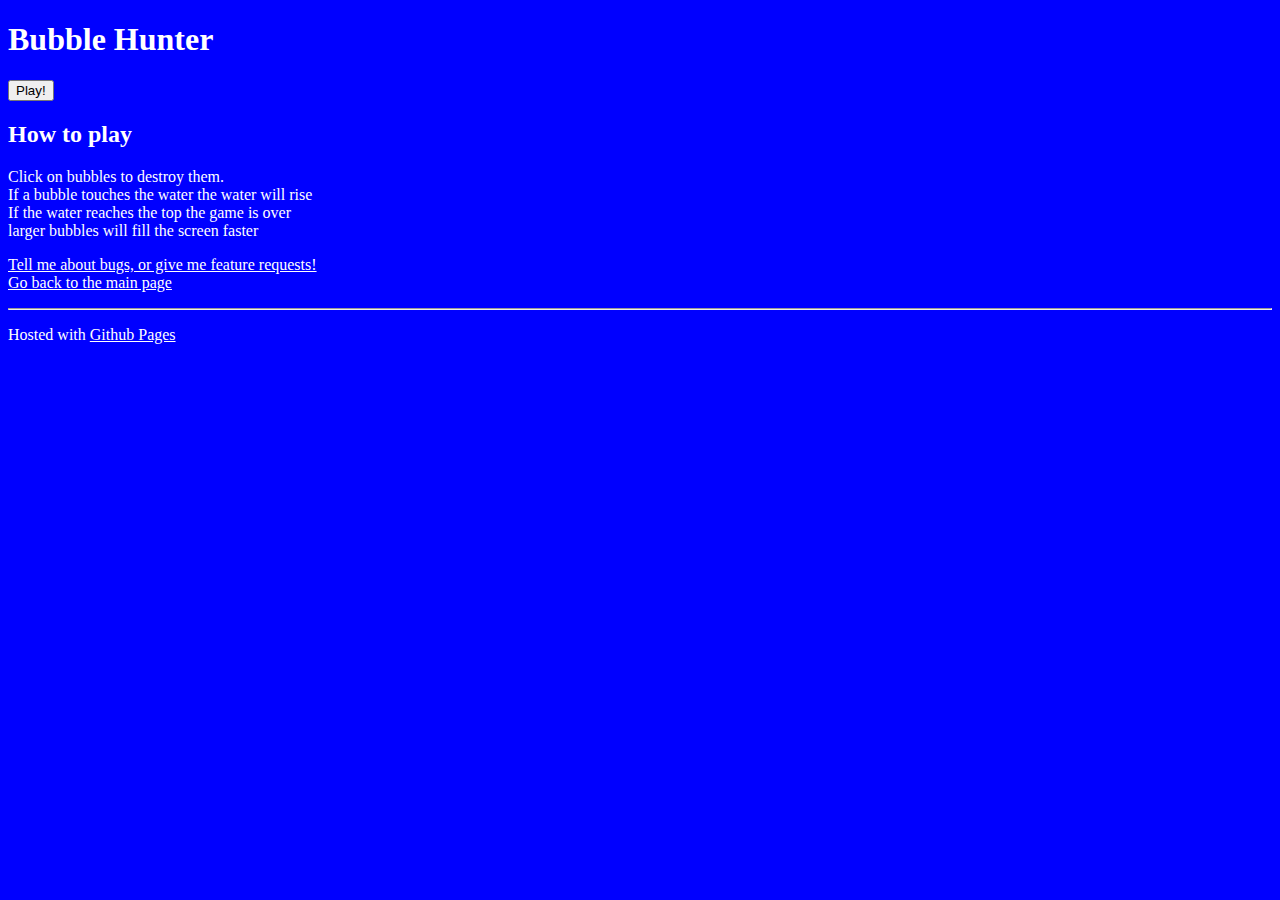
==== index.html @ 7a85a31d "update" ====
<!DOCTYPE html>
<html>

<head>
  <title>Vincite Provincias</title>
  <link rel="stylesheet" href="https://carlingr.github.io/main.css">
  <link rel="stylesheet" href="bubble.css">
</head>

<body>
  <meta charset="UTF-8">
  <header>
    <h1>Bubble Hunter</h1>
  </header>
  <article>
    <section>
      <a href="game">
        <button>Play!</button>
      </a>
    </section>
    <section>
      <h2>How to play</h2>
      <p>Click on bubbles to destroy them.
        <br>If a bubble touches the water the water will rise
        <br>If the water reaches the top the game is over
        <br>larger bubbles will fill the screen faster</p>
    </section>
  </article>
  <footer>
    <p><a href="https://github.com/Carlingr/Vincite-Provincias/issues">Tell me about bugs, or give  me feature requests!</a>
      <br><a href="https://carlingr.github.io">Go back to the main page</a></p>
    <hr/>
    <p>Hosted with <a href="https://pages.github.com/"> Github Pages </a></p>
  </footer>
</body>

</html>
---- bubble.css ----
body {
  background-color: blue;
  color: white;
}

canvas {
  border: 1pt solid black;
}

a {
  color: white;
}
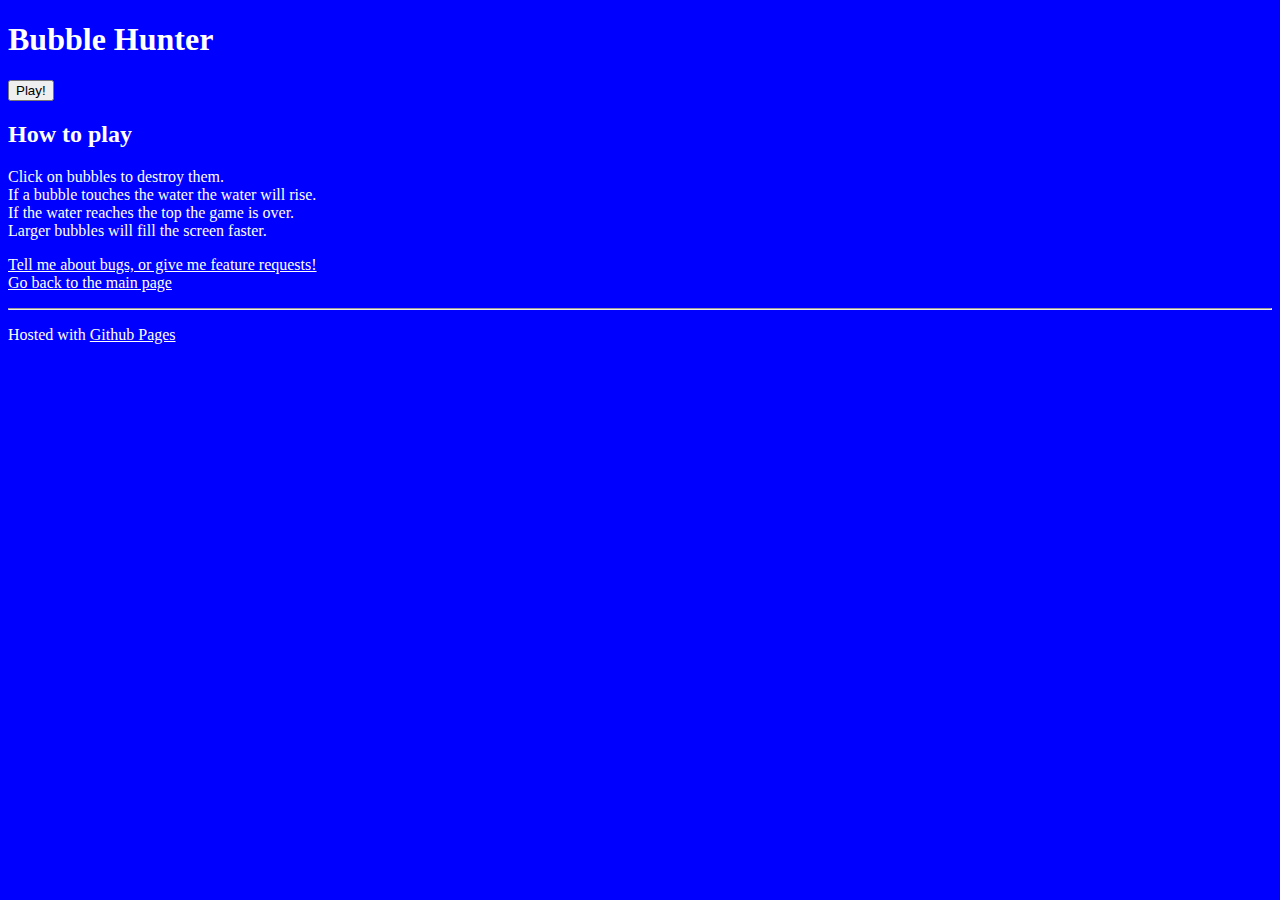
==== commit 4f876cb1: "correct errors" ====
--- a/index.html
+++ b/index.html
@@ -21,9 +21,9 @@
     <section>
       <h2>How to play</h2>
       <p>Click on bubbles to destroy them.
-        <br>If a bubble touches the water the water will rise
-        <br>If the water reaches the top the game is over
-        <br>larger bubbles will fill the screen faster</p>
+        <br>If a bubble touches the water the water will rise.
+        <br>If the water reaches the top the game is over.
+        <br>Larger bubbles will fill the screen faster.</p>
     </section>
   </article>
   <footer>
--- a/bubble.css
+++ b/bubble.css
@@ -5,6 +5,7 @@
 
 canvas {
   border: 1pt solid black;
+  text-align: CENTER;
 }
 
 a {
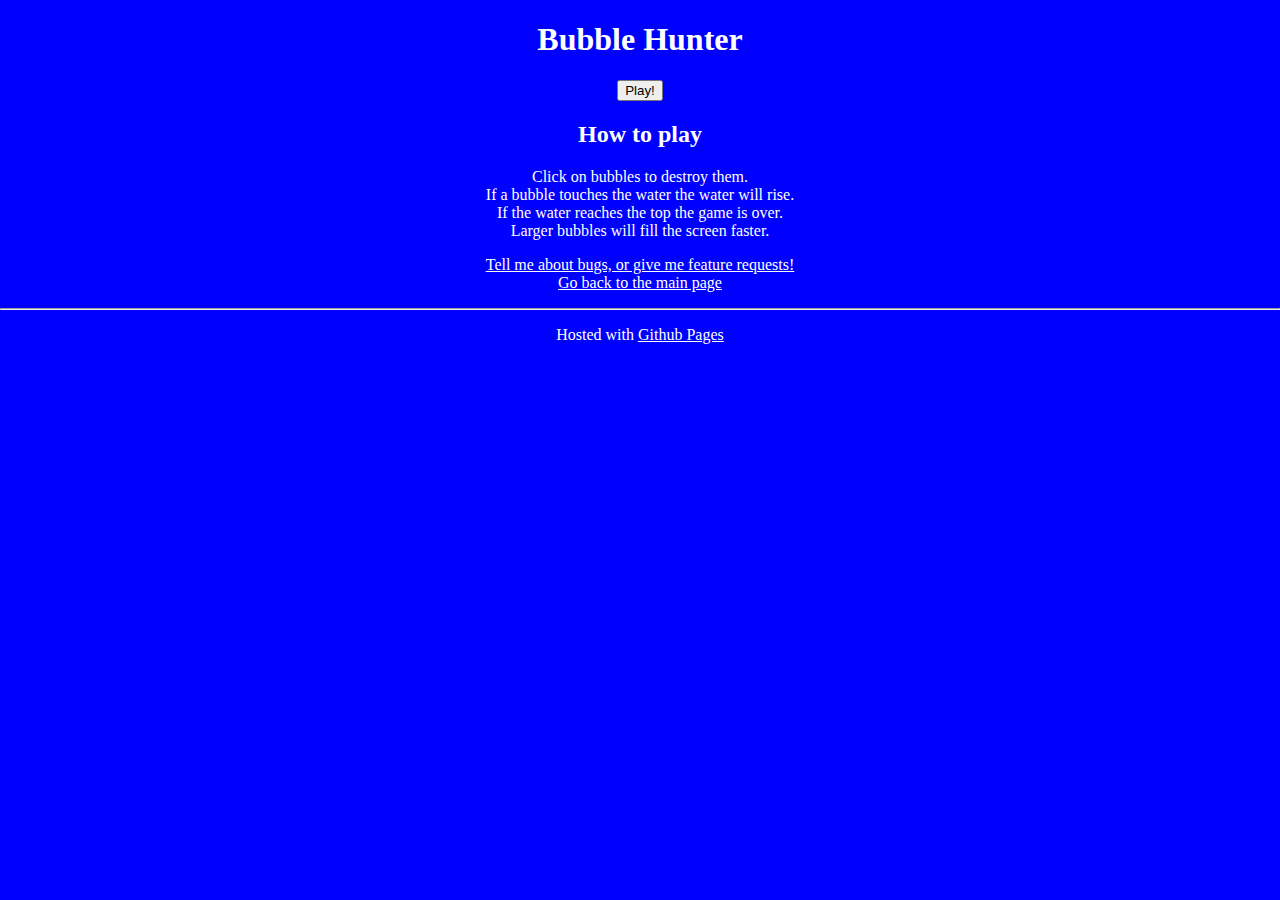
==== commit a3108c10: "added CSS and corrected title" ====
--- a/index.html
+++ b/index.html
@@ -2,7 +2,7 @@
 <html>
 
 <head>
-  <title>Vincite Provincias</title>
+  <title>Bubble Hunter</title>
   <link rel="stylesheet" href="https://carlingr.github.io/main.css">
   <link rel="stylesheet" href="bubble.css">
 </head>
--- a/bubble.css
+++ b/bubble.css
@@ -1,6 +1,8 @@
 body {
+  text-align: center;
   background-color: blue;
   color: white;
+  margin: auto;
 }
 
 canvas {
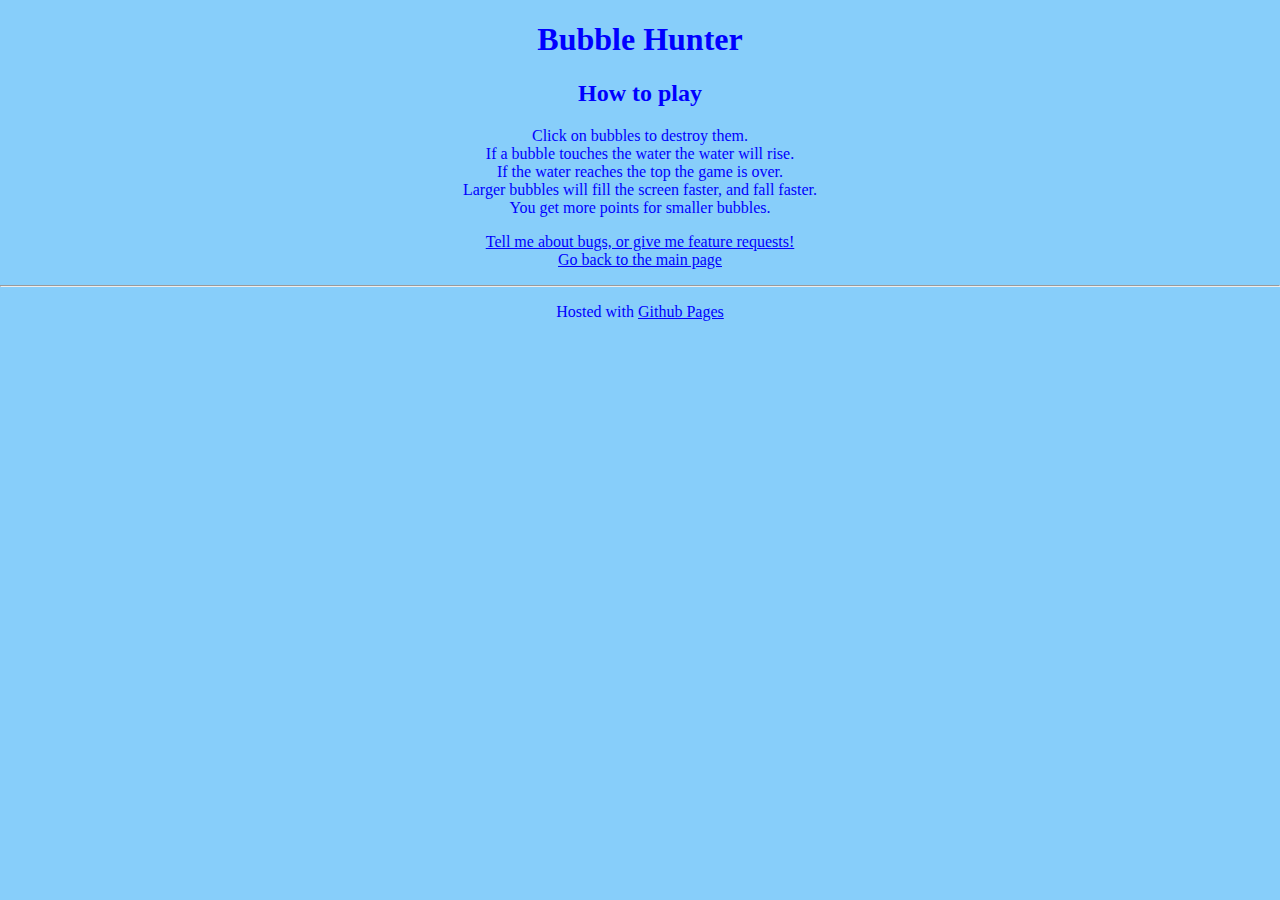
==== commit 3043bdaa: "moved game to root file, new CSS, updates" ====
--- a/index.html
+++ b/index.html
@@ -5,6 +5,14 @@
   <title>Bubble Hunter</title>
   <link rel="stylesheet" href="https://carlingr.github.io/main.css">
   <link rel="stylesheet" href="bubble.css">
+
+  <script src="https://carlingr.github.io/libraries/p5.js" type="text/javascript"></script>
+  <script src="https://carlingr.github.io/libraries/p5.dom.js" type="text/javascript"></script>
+
+  <script src="sketch.js" type="text/javascript"></script>
+  <script src="construtors.js" type="text/javascript"></script>
+  <script src="methods.js" type="text/javascript"></script>
+  <script src="buttons.js" type="text/javascript"></script>
 </head>
 
 <body>
@@ -13,17 +21,15 @@
     <h1>Bubble Hunter</h1>
   </header>
   <article>
-    <section>
-      <a href="game">
-        <button>Play!</button>
-      </a>
+    <section id="game">
     </section>
     <section>
       <h2>How to play</h2>
       <p>Click on bubbles to destroy them.
         <br>If a bubble touches the water the water will rise.
         <br>If the water reaches the top the game is over.
-        <br>Larger bubbles will fill the screen faster.</p>
+        <br>Larger bubbles will fill the screen faster, and fall faster.
+        <br> You get more points for smaller bubbles.</p>
     </section>
   </article>
   <footer>
--- a/bubble.css
+++ b/bubble.css
@@ -1,15 +1,24 @@
 body {
   text-align: center;
-  background-color: blue;
-  color: white;
+  color: blue;
+  background-color: lightskyblue;
   margin: auto;
 }
 
 canvas {
   border: 1pt solid black;
   text-align: CENTER;
+  margin: auto;
 }
 
 a {
-  color: white;
+  color: blue;
+}
+
+article {
+  background-color: lightskyblue;
+}
+
+button {
+  margin: auto;
 }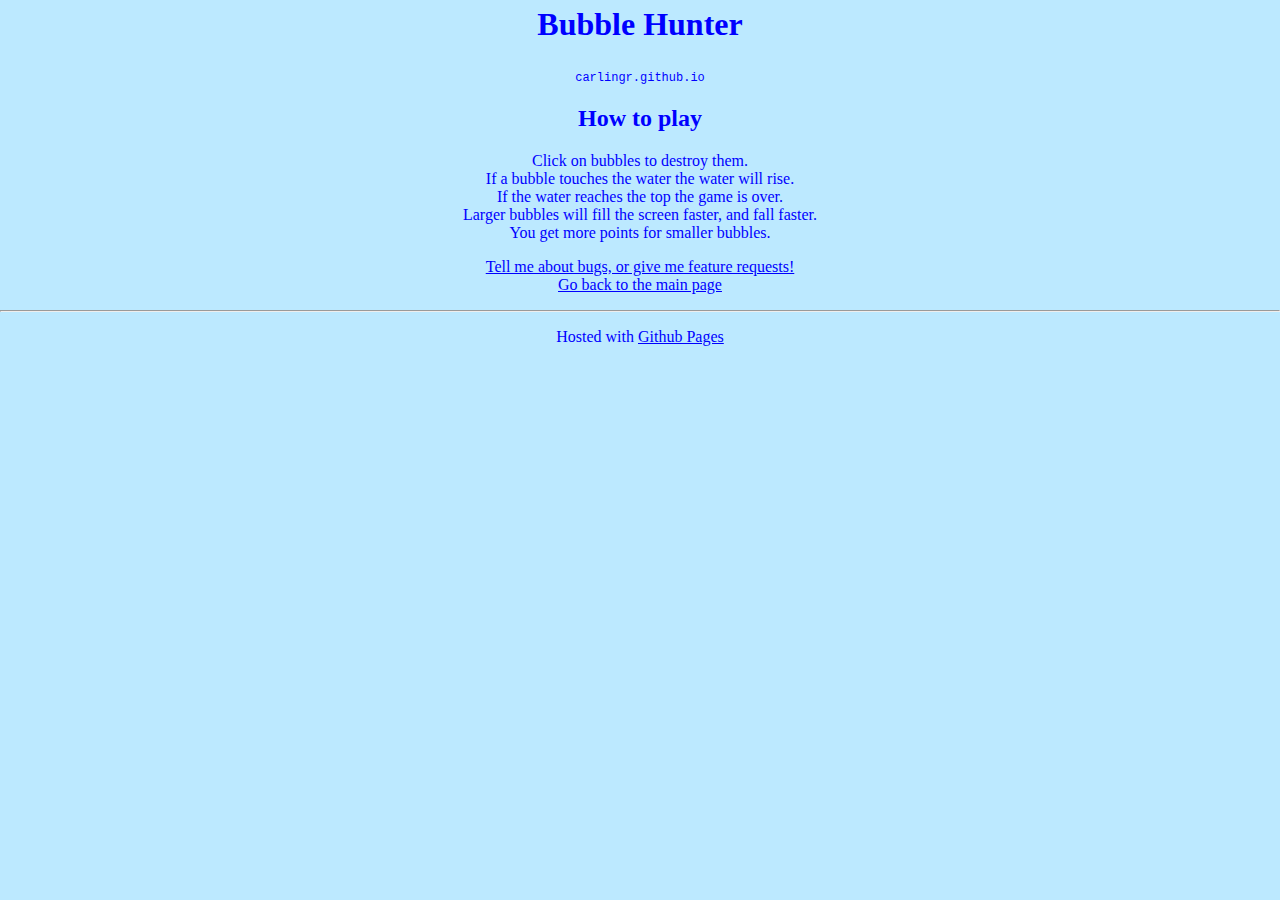
==== commit 04d89487: "changed to use new inlineCnv stylesheet" ====
--- a/index.html
+++ b/index.html
@@ -3,23 +3,25 @@
 
 <head>
   <title>Bubble Hunter</title>
-  <link rel="stylesheet" href="https://carlingr.github.io/main.css">
+  <meta charset="UTF-8">
+  
+  <link rel="stylesheet" href="https://carlingr.github.io/style/main.css">
+  <link rel="stylesheet" href="https://carlingr.github.io/style/inlineCnv.css">
   <link rel="stylesheet" href="bubble.css">
 
-  <script src="https://carlingr.github.io/libraries/p5.js" type="text/javascript"></script>
-  <script src="https://carlingr.github.io/libraries/p5.dom.js" type="text/javascript"></script>
+  <script src="https://carlingr.github.io/script/libraries/p5.js" type="text/javascript"></script>
+  <script src="https://carlingr.github.io/script/libraries/p5.dom.js" type="text/javascript"></script>
 
-  <script src="sketch.js" type="text/javascript"></script>
-  <script src="construtors.js" type="text/javascript"></script>
-  <script src="methods.js" type="text/javascript"></script>
-  <script src="buttons.js" type="text/javascript"></script>
+  <script src="scripts/sketch.js" type="text/javascript"></script>
+  <script src="scripts/construtors.js" type="text/javascript"></script>
+  <script src="scripts/methods.js" type="text/javascript"></script>
+  <script src="scripts/buttons.js" type="text/javascript"></script>
 </head>
 
 <body>
-  <meta charset="UTF-8">
   <header>
     <h1>Bubble Hunter</h1>
-  </header>
+    <br/><a href="https://carlingr.github.io" class="subt">carlingr.github.io</a></header>
   <article>
     <section id="game">
     </section>
--- a/bubble.css
+++ b/bubble.css
@@ -1,8 +1,20 @@
 body {
   text-align: center;
   color: blue;
-  background-color: lightskyblue;
+  background-color: #bce9ff;
   margin: auto;
+}
+
+h1 {
+  margin: 6px;
+}
+
+.subt {
+  margin: auto;
+  color: blue;
+  text-decoration: none;
+  font-family: "Roboto Monospace", "Courier New", monospace;
+  font-size: 12px;
 }
 
 canvas {
@@ -16,7 +28,7 @@
 }
 
 article {
-  background-color: lightskyblue;
+  background-color: #bce9ff;
 }
 
 button {
